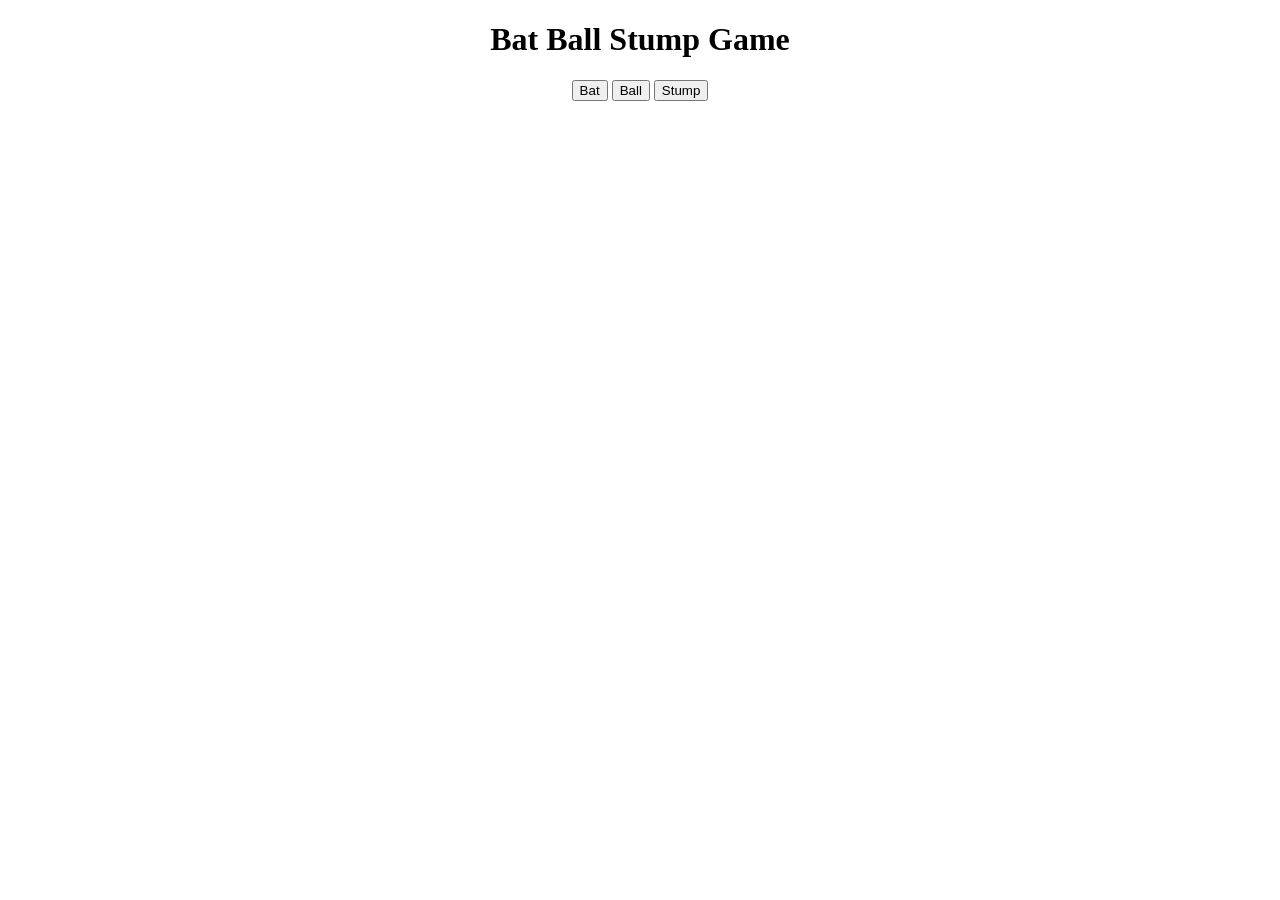
==== Projects/Cricket Game/cricket.html @ c4d955dd "Add Cricket Game" ====
<!DOCTYPE html>
<html lang="en">
  <head>
    <meta charset="UTF-8" />
    <meta name="viewport" content="width=device-width, initial-scale=1.0" />
    <link rel="stylesheet" href="./cricket.css" />
    <title>Cricket Game</title>
  </head>
  <body>
    <h1>Bat Ball Stump Game</h1>
    <button
      onclick="
    let randomNumber=Math.random()*3;
    let computerChoice;
    if(randomNumber >0 && randomNumber<=1){
        computerChoice='Bat';
    }
    else if(randomNumber>1 && randomNumber<=2){
        computerChoice='Ball';
    }
    else{
        computerChoice='Stump';
    }

    let resultMsg;
    if(computerChoice === 'Ball'){
       resultMsg='User Won';
    }
    else if(computerChoice==='Bat'){
      resultMsg=`It's a tie`;
    }
    else if(computerChoice === 'Stump'){
       resultMsg=`Computer has won`;
    }
    alert(`You have chosen Bat. Computer choice is ${computerChoice} and ${resultMsg}`)
    "
    >
      Bat
    </button>

    <button
      onclick="
    randomNumber=Math.random()*3;
    if(randomNumber >0 && randomNumber<=1){
        computerChoice='Bat';
    }
    else if(randomNumber>1 && randomNumber<=2){
        computerChoice='Ball';
    }
    else{
        computerChoice='Stump';
    }
    if(computerChoice === 'Ball'){
       resultMsg=`It's a tie`;
    }
    else if(computerChoice==='Bat'){
      resultMsg=`Computer has won`;
    }
    else if(computerChoice === 'Stump'){
       resultMsg=`User Won`;
    }
    alert(`You have chosen Ball. Computer choice is ${computerChoice} and ${resultMsg}`)
    "
    >
      Ball
    </button>

    <button
      onclick="
    randomNumber=Math.random()*3;
    if(randomNumber >0 && randomNumber<=1){
        computerChoice='Bat';
    }
    else if(randomNumber>1 && randomNumber<=2){
        computerChoice='Ball';
    }
    else{
        computerChoice='Stump';
    }
    if(computerChoice === 'Ball'){
       resultMsg=`Computer has won`;
    }
    else if(computerChoice==='Bat'){
      resultMsg=`User Won`;
    }
    else if(computerChoice === 'Stump'){
       resultMsg=`It's a tie`;
    }
    alert(`You have chosen Stump. Computer choice is ${computerChoice} and ${resultMsg}`)
    "
    >
      Stump
    </button>
    <script src="./cricket.js"></script>
  </body>
</html>
---- Projects/Cricket Game/cricket.css ----
body {
  text-align: center;
}
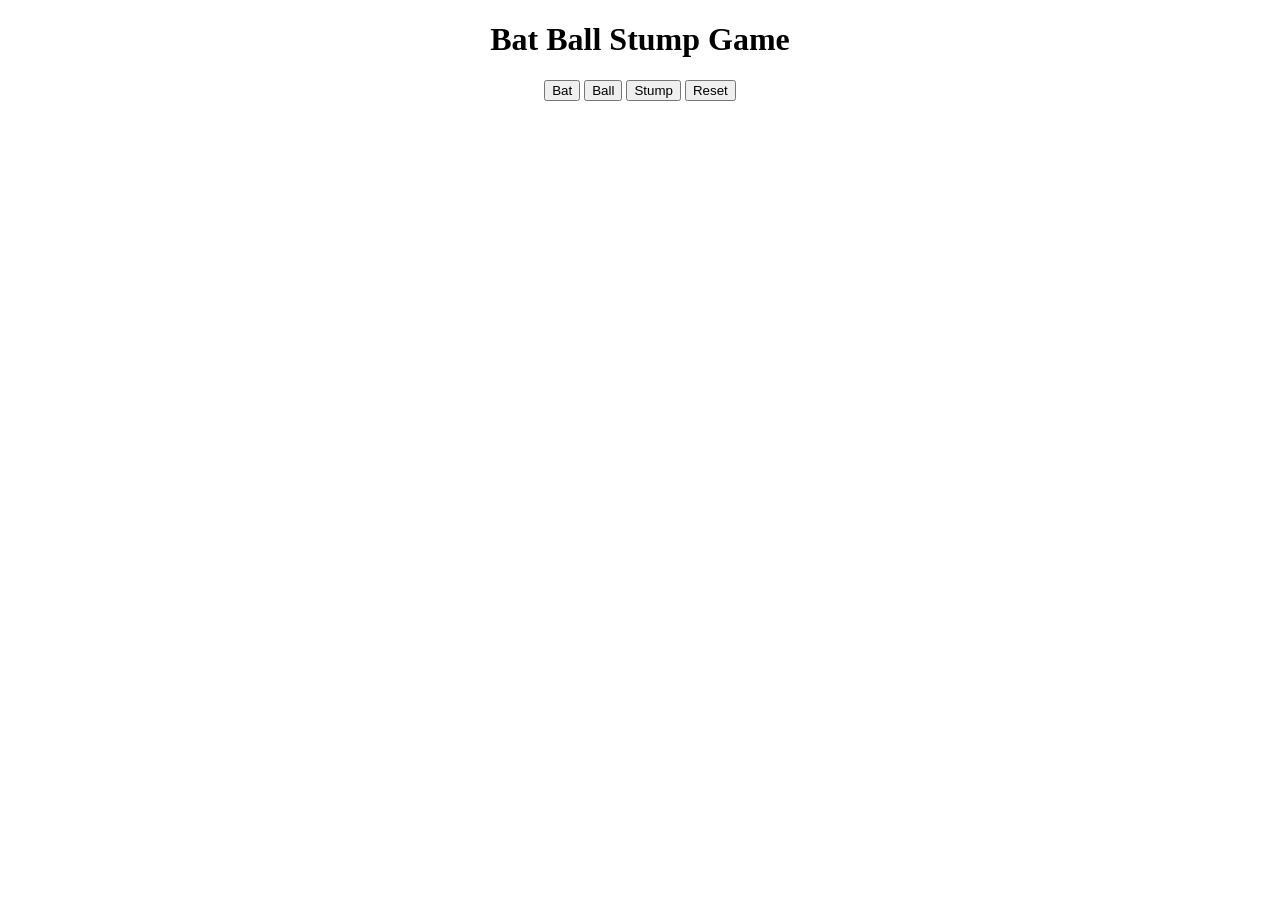
==== commit c7a7cbe4: "Add reset button in cricket game" ====
--- a/Projects/Cricket Game/cricket.html
+++ b/Projects/Cricket Game/cricket.html
@@ -10,29 +10,30 @@
     <h1>Bat Ball Stump Game</h1>
     <button
       onclick="
-    let randomNumber=Math.random()*3;
-    let computerChoice;
-    if(randomNumber >0 && randomNumber<=1){
-        computerChoice='Bat';
-    }
-    else if(randomNumber>1 && randomNumber<=2){
-        computerChoice='Ball';
-    }
-    else{
-        computerChoice='Stump';
-    }
+  //     let computerChoice;
+  //     let randomNumber = Math.random() * 3;
+  //     if (randomNumber > 0 && randomNumber <= 1) {
+  //        computerChoice = 'Bat';
+  //     }else if (randomNumber > 1 && randomNumber <= 2) {
+  //        computerChoice = 'Ball';
+  //     }else {
+  //        computerChoice = 'Stump';
+  //     }
 
-    let resultMsg;
-    if(computerChoice === 'Ball'){
-       resultMsg='User Won';
-    }
-    else if(computerChoice==='Bat'){
-      resultMsg=`It's a tie`;
-    }
-    else if(computerChoice === 'Stump'){
-       resultMsg=`Computer has won`;
-    }
-    alert(`You have chosen Bat. Computer choice is ${computerChoice} and ${resultMsg}`)
+      let computerChoice=generateComputerChoice()
+      let resultMsg=getResult('Bat',computerChoice)
+
+      // if(computerChoice === 'Ball'){
+      //   resultMsg='User Won';
+      // }
+      // else if(computerChoice==='Bat'){
+      //   resultMsg=`It's a tie`;
+      // }
+      // else if(computerChoice === 'Stump'){
+      //   resultMsg=`Computer has won`;
+      // }
+      showResult('Bat',computerChoice,resultMsg)
+      // alert(`You have chosen Bat. Computer choice is ${computerChoice} and ${resultMsg}`)
     "
     >
       Bat
@@ -40,26 +41,21 @@
 
     <button
       onclick="
-    randomNumber=Math.random()*3;
-    if(randomNumber >0 && randomNumber<=1){
-        computerChoice='Bat';
-    }
-    else if(randomNumber>1 && randomNumber<=2){
-        computerChoice='Ball';
-    }
-    else{
-        computerChoice='Stump';
-    }
-    if(computerChoice === 'Ball'){
-       resultMsg=`It's a tie`;
-    }
-    else if(computerChoice==='Bat'){
-      resultMsg=`Computer has won`;
-    }
-    else if(computerChoice === 'Stump'){
-       resultMsg=`User Won`;
-    }
-    alert(`You have chosen Ball. Computer choice is ${computerChoice} and ${resultMsg}`)
+       computerChoice=generateComputerChoice()
+       resultMsg=getResult('Ball',computerChoice)
+
+      // if(computerChoice === 'Ball'){
+      //   resultMsg=`It's a tie`;
+      // }
+      // else if(computerChoice==='Bat'){
+      //   resultMsg=`Computer has won`;
+      // }
+      // else if(computerChoice === 'Stump'){
+      //   resultMsg=`User Won`;
+      // }
+        showResult('Ball',computerChoice,resultMsg)
+
+      // alert(`You have chosen Ball. Computer choice is ${computerChoice} and ${resultMsg}`)
     "
     >
       Ball
@@ -67,30 +63,31 @@
 
     <button
       onclick="
-    randomNumber=Math.random()*3;
-    if(randomNumber >0 && randomNumber<=1){
-        computerChoice='Bat';
-    }
-    else if(randomNumber>1 && randomNumber<=2){
-        computerChoice='Ball';
-    }
-    else{
-        computerChoice='Stump';
-    }
-    if(computerChoice === 'Ball'){
-       resultMsg=`Computer has won`;
-    }
-    else if(computerChoice==='Bat'){
-      resultMsg=`User Won`;
-    }
-    else if(computerChoice === 'Stump'){
-       resultMsg=`It's a tie`;
-    }
-    alert(`You have chosen Stump. Computer choice is ${computerChoice} and ${resultMsg}`)
+       computerChoice=generateComputerChoice()
+       resultMsg=getResult('Stump',computerChoice)
+      // if(computerChoice === 'Ball'){
+      //   resultMsg=`Computer has won`;
+      // }
+      // else if(computerChoice==='Bat'){
+      //   resultMsg=`User Won`;
+      // }
+      // else if(computerChoice === 'Stump'){
+      //   resultMsg=`It's a tie`;
+      // }
+      showResult('Stump',computerChoice,resultMsg)
+
+      // alert(`You have chosen Stump. Computer choice is ${computerChoice} and ${resultMsg}`)
     "
     >
       Stump
     </button>
+    <button
+      onclick="localStorage.clear()
+      resetScore(scoreStr)"
+      ;
+    >
+      Reset
+    </button>
     <script src="./cricket.js"></script>
   </body>
 </html>
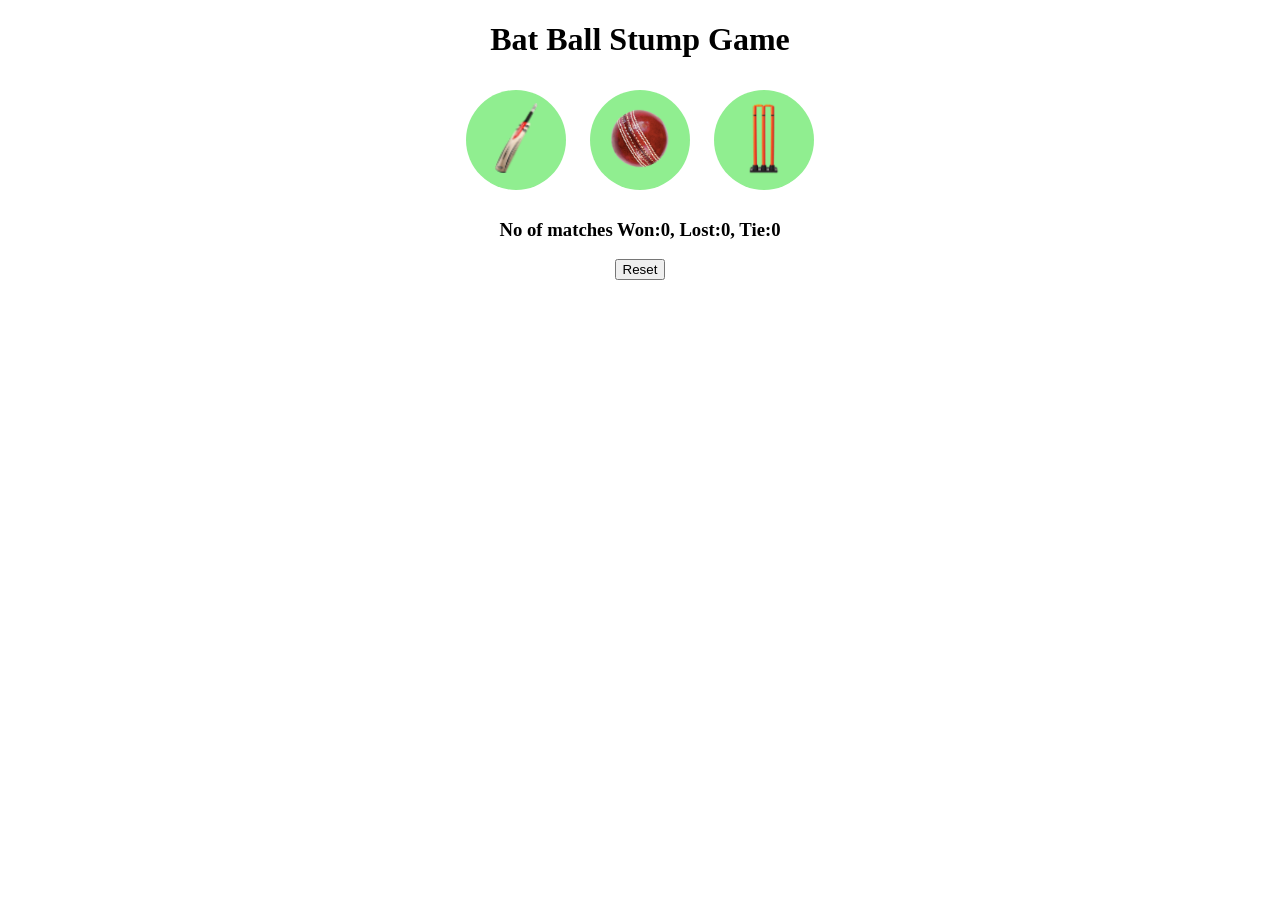
==== commit ef4020c9: "Add UI for cricket game" ====
--- a/Projects/Cricket Game/cricket.html
+++ b/Projects/Cricket Game/cricket.html
@@ -8,7 +8,9 @@
   </head>
   <body>
     <h1>Bat Ball Stump Game</h1>
+
     <button
+      class="choice-button"
       onclick="
   //     let computerChoice;
   //     let randomNumber = Math.random() * 3;
@@ -36,10 +38,16 @@
       // alert(`You have chosen Bat. Computer choice is ${computerChoice} and ${resultMsg}`)
     "
     >
-      Bat
+      <img
+        src="./images/cricketGameBat.png
+    "
+        alt="Bat Image"
+        class="choice-image"
+      />
     </button>
 
     <button
+      class="choice-button"
       onclick="
        computerChoice=generateComputerChoice()
        resultMsg=getResult('Ball',computerChoice)
@@ -58,10 +66,15 @@
       // alert(`You have chosen Ball. Computer choice is ${computerChoice} and ${resultMsg}`)
     "
     >
-      Ball
+      <img
+        src="./images/cricketGameBall.png"
+        alt="Ball Image"
+        class="choice-image"
+      />
     </button>
 
     <button
+      class="choice-button"
       onclick="
        computerChoice=generateComputerChoice()
        resultMsg=getResult('Stump',computerChoice)
@@ -79,8 +92,17 @@
       // alert(`You have chosen Stump. Computer choice is ${computerChoice} and ${resultMsg}`)
     "
     >
-      Stump
+      <img
+        src="./images/cricketGameStump.png"
+        alt="Stump Image"
+        class="choice-image"
+      />
     </button>
+
+    <h3 id="user-move"></h3>
+    <h3 id="computer-move"></h3>
+    <h3 id="result"></h3>
+    <h3 id="score"></h3>
     <button
       onclick="localStorage.clear()
       resetScore(scoreStr)"
--- a/Projects/Cricket Game/cricket.css
+++ b/Projects/Cricket Game/cricket.css
@@ -1,3 +1,15 @@
 body {
   text-align: center;
 }
+.choice-button {
+  height: 100px;
+  width: 100px;
+  border: none;
+  margin: 10px;
+  background-color: lightgreen;
+  border-radius: 50px;
+  cursor: pointer;
+}
+.choice-image {
+  height: 75px;
+}
